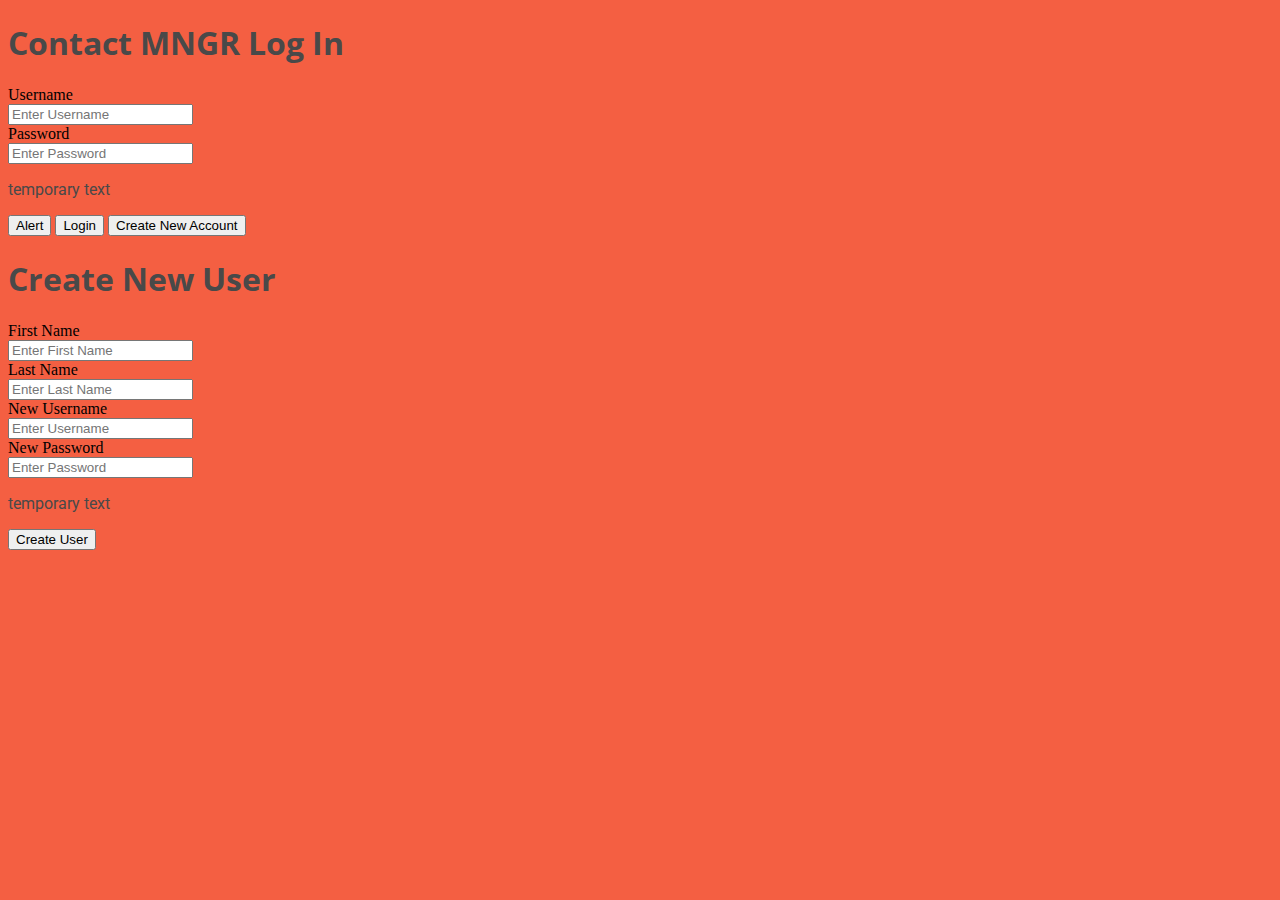
==== index.html @ ddaecdc8 "Update back-end.js" ====
<?php
// Starting session
session_start();
?>

<!DOCTYPE html>
<html lang = "en">
    <head>

      <script src="back-end.js"></script>
      <script src="hashes.js"></script>
      <script src="javacode.js"></script>
      <link rel="stylesheet" href="Stylesheet.css">
      <link href="https://fonts.googleapis.com/css?family=Open+Sans|Roboto&display=swap" rel="stylesheet">
  		<meta charset = "utf-8" />
          <title>CONTACT MNGR</title>
    </head>
    <body>
    <!--
      Login page
        -includes login prompts
        -inludes create new user prompts
      -->
			<div id = "loginPage">
				<h1> Contact MNGR Log In</h1>
        <form>
          <label>Username</label><br>
          <input type = "text"
                 id = "username_textbox"
                 placeholder="Enter Username"/><br>
          <label>Password</label><br>
          <input type = "text"
                 id = "password_textbox"
                 placeholder="Enter Password" /><br>
          <p id = "login_result">temporary text</p>

          <button onclick = "alert('hello')" >Alert </button>
          <button onclick = "login()" >Login </button>
          <button id = "add_user">Create New Account</button>
          <!-- script to make modal appear-->
          <script>
            var modal = document.getElementById("create_user_modal");
          	var add_user_button = document.getElementById("add_user");

          	add_user_button.onclick = function() {
          		modal.style.display = "block";
          	}

          	//window.onclick = function() {
          	//	modal.style.display = "none";
          	//}
            </script>
        </form>
        <!--
          Create Account popup modal
        -->
        <div id = "create_user_modal">
          <h1>Create New User</h1>
          <form>
            <label>First Name</label><br>
            <input type = "text"
                   id = "new_user_first_name"
                   placeholder="Enter First Name" /><br>
            <label>Last Name</label><br>
            <input type = "text"
                   id = "new_user_last_name"
                   placeholder="Enter Last Name" /><br>
            <label>New Username</label><br>
            <input type = "text"
                   id = "new_user_name"
                   placeholder="Enter Username"/><br>
            <label>New Password</label><br>
            <input type = "text"
                   id = "new_password"
                   placeholder="Enter Password" /><br>
            <p id = "user_added_result">temporary text</p>

            <button onclick = "addUser()" >Create User</button>

      </div>
      <!--
        Contacts page
          -includes search bar
          -inludes create new user prompts
        -->
     <!--  <div id = "contactsPage">
        <div id = "topOfPage">
          <h1> Contact MNGR</h1>
          <p> Welcome insertfirstname insertlastname </p>
          <input type = "text"
                 id = "search_textbox"
                 placeholder="Search for Contacts..."/>
          <button onclick = "alert('hola')"> Search</button>
          <button onclick = "addContact()">Add Contact</button>
          <button onclick = "logout()">Logout</button>
        </div>
        <div id = "contactDisplay">
          <label>contacts shown here</label>
        </div>
        <div id = "editContactPage">
          <h2>Edit Contact</h2>
          <label>First Name</label><br>
          <input type = "text"
                 id = "edit_firstname_textbox"
                 placeholder="Enter Username"/><br>
          <label>Last Name</label><br>
          <input type = "text"
                 id = "edit_lastname_textbox"
                 placeholder="Enter Username"/><br>
          <label>Phone Number</label><br>
          <input type = "text"
                 id = "edit_phone_textbox"
                 placeholder="Enter Username"/><br>
          <label>Email</label><br>
          <input type = "text"
                 id = "edit_email_textbox"
                 placeholder="Enter Username"/><br>
          <label>Address</label><br>
          <input type = "text"
                 id = "edit_address_textbox"
                 placeholder="Enter Username"/><br>
          <button onclick = "editContact()" >Submit </button>
          <button onclick = "">Cancel </button>
          <label id = "contact_edited_result">Contact edited result</label>
        </div>
        <div id = "addContactsPage">
          <h2>Add Contact</h2>
          <label>First Name</label><br>
          <input type = "text"
                 id = "add_firstname_textbox"
                 placeholder="Enter First Name..."/><br>
          <label>Last Name</label><br>
          <input type = "text"
                 id = "add_lastname_textbox"
                 placeholder="Enter Last Name..."/><br>
          <label>Phone Number</label><br>
          <input type = "text"
                 id = "add_phone_textbox"
                 placeholder="Enter Phone Number..."/><br>
          <label>Email</label><br>
          <input type = "text"
                 id = "add_email_textbox"
                 placeholder="Enter Email..."/><br>
          <label>Address</label><br>
          <input type = "text"
                 id = "add_address_textbox"
                 placeholder="Enter Address..."/><br>
          <button onclick = "addContact()" >Add</button>
          <button onclick = "">Cancel</button>
          <label id = "contact_added_result">Contact added result</label>
        </div>
      </div> -->


 		</body>
</html>
---- Stylesheet.css ----
body {
	background-color: #f45f42;
}

h1 {
	color: #494949;
	font-family: 'Open Sans', sans-serif;
}

p {
	color: #494949;
	font-family: 'Roboto', sans-serif;
}

.modal {
  display: none; /* Hidden by default */
  position: fixed; /* Stay in place */
  z-index: 1; /* Sit on top */
  left: 0;
  top: 0;
  width: 100%; /* Full width */
  height: 100%; /* Full height */
  overflow: auto; /* Enable scroll if needed */
  background-color: rgb(0,0,0); /* Fallback color */
  background-color: rgba(0,0,0,0.4); /* Black w/ opacity */
}

/* Modal Content/Box */
.modal-content {
  background-color: #fefefe;
  margin: 15% auto; /* 15% from the top and centered */
  padding: 20px;
  border: 1px solid #888;
  width: 80%; /* Could be more or less, depending on screen size */
}
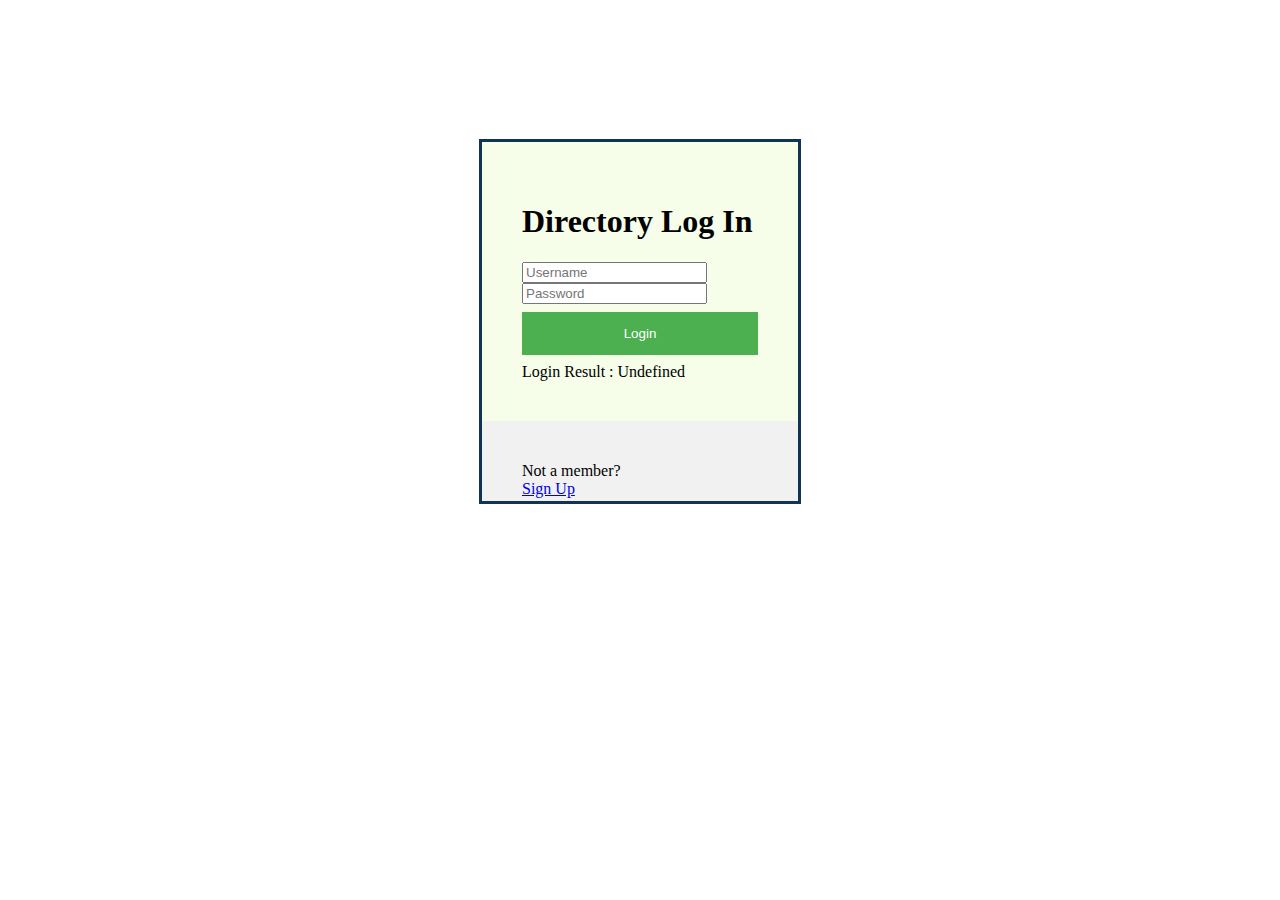
==== commit 97555621: "uploading stevens login page as index - updated variable names" ====
--- a/index.html
+++ b/index.html
@@ -1,156 +1,199 @@
-<?php
-// Starting session
-session_start();
-?>
-
 <!DOCTYPE html>
 <html lang = "en">
     <head>
+		<meta name="viewport" content="width=device-width, initial-scale=1" />
+        <title>Directory Log In</title>
+		<style>
+			body{font family: Ariel, Times New Roman, sans-serif;}
 
-      <script src="back-end.js"></script>
-      <script src="hashes.js"></script>
-      <script src="javacode.js"></script>
-      <link rel="stylesheet" href="Stylesheet.css">
-      <link href="https://fonts.googleapis.com/css?family=Open+Sans|Roboto&display=swap" rel="stylesheet">
-  		<meta charset = "utf-8" />
-          <title>CONTACT MNGR</title>
+			/* input fields */
+			input[type=text], input[type-password]
+			{
+				width: 100%;
+				padding: 12px 20px;
+				margin: 8px 0;
+				display: inline-block;
+				border: 1px solid #ccc;
+				box-sizing: border-box;
+			}
+
+			/* button styling */
+			button
+			{
+				background-color: #4CAF50;
+				color: white;
+				padding: 14px 20px;
+				margin: 8px 0;
+				border: none;
+				cursor: pointer;
+				width: 100%;
+			}
+
+			button:hover
+			{
+				opacity: 0.8;
+			}
+
+			/* Extra styles for the cancel button */
+			.cancelbtn
+			{
+				width: auto;
+				padding: 10px 18px;
+				background-color: #f44336;
+			}
+
+			/* Center the image and position the close button */
+			.imgcontainer
+			{
+				text-align: center;
+				margin: 24px 0 12px 0;
+				position: relative;
+			}
+
+			.container
+			{
+				padding: 40px;
+			}
+
+			.container2
+			{
+				padding: 15px;
+			}
+
+			span.logHyperlink
+			{
+				float: right;
+				padding-top: 1px;
+				padding-right: 115px;
+			}
+
+			/* The Directory Log In (dlogin) pre-login button (background) */
+			.dLogin
+			{
+				display: none; 						/* Hidden by default */
+				position: fixed; 					/* Stay in place */
+				z-index: 1;							/* Sit on top */
+				left: 0;
+				top: 0;
+				width: 100%;						/* Full width */
+				height: 100%; 						/* Full height */
+				overflow: auto; 					/* Enable scroll if needed */
+				background-color: rgb(0,0,0); 		/* Fallback color */
+				background-color: rgba(0,0,0,0.4); 	/* Black w/ opacity */
+				padding-top: 60px;
+			}
+
+			/* dLogin Content/Box */
+			.dLogin-content
+			{
+				background-color: #f6fde9;
+				margin: 11% auto 15% auto; 			/* 11% from the top, 15% from the bottom and centered */
+				border: 3px solid #135;
+				width: 25%; 						/* adjust this to change to size of text box that pops up */
+			}
+
+			/* The Close Button (x) */
+			.close
+			{
+				position: absolute;
+				right: 15px;
+				top: -20px;
+				color: #000;
+				font-size: 35px;
+				font-weight: bold;
+			}
+
+			.close:hover,
+			.close:focus
+			{
+				color: red;
+				cursor: pointer;
+			}
+
+			/* Add Zoom Animation */
+			.animate
+			{
+				-webkit-animation: animatezoom 0.8s;
+				animation: animatezoom 0.8s
+			}
+
+			@-webkit-keyframes animatezoom
+			{
+				from {-webkit-transform: scale(0)}
+				to {-webkit-transform: scale(1)}
+			}
+
+			@keyframes animatezoom
+			{
+				from {transform: scale(0)}
+				to {transform: scale(1)}
+			}
+
+			/* Change styles for span and cancel button on extra small screens */
+			@media screen and (max-width: 300px)
+			{
+				span.psw
+				{
+					display: block;
+					float: none;
+				}
+				.cancelbtn
+				{
+					width: 100%;
+				}
+			}
+		</style>
     </head>
-    <body>
-    <!--
-      Login page
-        -includes login prompts
-        -inludes create new user prompts
-      -->
-			<div id = "loginPage">
-				<h1> Contact MNGR Log In</h1>
-        <form>
-          <label>Username</label><br>
-          <input type = "text"
-                 id = "username_textbox"
-                 placeholder="Enter Username"/><br>
-          <label>Password</label><br>
-          <input type = "text"
-                 id = "password_textbox"
-                 placeholder="Enter Password" /><br>
-          <p id = "login_result">temporary text</p>
 
-          <button onclick = "alert('hello')" >Alert </button>
-          <button onclick = "login()" >Login </button>
-          <button id = "add_user">Create New Account</button>
-          <!-- script to make modal appear-->
-          <script>
-            var modal = document.getElementById("create_user_modal");
-          	var add_user_button = document.getElementById("add_user");
+    <body style="background-image:url('https://i.pinimg.com/originals/f4/33/41/f4334177bc2a7ceda4638d901f09656c.jpg'); background-repeat: no-repeat; background-size: fill;">
 
-          	add_user_button.onclick = function() {
-          		modal.style.display = "block";
-          	}
+		<div id="id01" class="dlogin">
+			<form  class="dLogin-content animate" action="mysuperscript.php" autocomplete="off">
 
-          	//window.onclick = function() {
-          	//	modal.style.display = "none";
-          	//}
-            </script>
-        </form>
-        <!--
-          Create Account popup modal
-        -->
-        <div id = "create_user_modal">
-          <h1>Create New User</h1>
-          <form>
-            <label>First Name</label><br>
-            <input type = "text"
-                   id = "new_user_first_name"
-                   placeholder="Enter First Name" /><br>
-            <label>Last Name</label><br>
-            <input type = "text"
-                   id = "new_user_last_name"
-                   placeholder="Enter Last Name" /><br>
-            <label>New Username</label><br>
-            <input type = "text"
-                   id = "new_user_name"
-                   placeholder="Enter Username"/><br>
-            <label>New Password</label><br>
-            <input type = "text"
-                   id = "new_password"
-                   placeholder="Enter Password" /><br>
-            <p id = "user_added_result">temporary text</p>
+				<div class="container">
+					<h1> Directory Log In</h1>
+					<input placeholder="Username" id="username_textbox" required><br>
+					<input placeholder="Password" id="password_textbox" required><br>
+					<button onclick = "login()" >Login </button>
+          <label id="login_result">Login Result : Undefined</label>
+				</div>
 
-            <button onclick = "addUser()" >Create User</button>
-
-      </div>
-      <!--
-        Contacts page
-          -includes search bar
-          -inludes create new user prompts
-        -->
-     <!--  <div id = "contactsPage">
-        <div id = "topOfPage">
-          <h1> Contact MNGR</h1>
-          <p> Welcome insertfirstname insertlastname </p>
-          <input type = "text"
-                 id = "search_textbox"
-                 placeholder="Search for Contacts..."/>
-          <button onclick = "alert('hola')"> Search</button>
-          <button onclick = "addContact()">Add Contact</button>
-          <button onclick = "logout()">Logout</button>
-        </div>
-        <div id = "contactDisplay">
-          <label>contacts shown here</label>
-        </div>
-        <div id = "editContactPage">
-          <h2>Edit Contact</h2>
-          <label>First Name</label><br>
-          <input type = "text"
-                 id = "edit_firstname_textbox"
-                 placeholder="Enter Username"/><br>
-          <label>Last Name</label><br>
-          <input type = "text"
-                 id = "edit_lastname_textbox"
-                 placeholder="Enter Username"/><br>
-          <label>Phone Number</label><br>
-          <input type = "text"
-                 id = "edit_phone_textbox"
-                 placeholder="Enter Username"/><br>
-          <label>Email</label><br>
-          <input type = "text"
-                 id = "edit_email_textbox"
-                 placeholder="Enter Username"/><br>
-          <label>Address</label><br>
-          <input type = "text"
-                 id = "edit_address_textbox"
-                 placeholder="Enter Username"/><br>
-          <button onclick = "editContact()" >Submit </button>
-          <button onclick = "">Cancel </button>
-          <label id = "contact_edited_result">Contact edited result</label>
-        </div>
-        <div id = "addContactsPage">
-          <h2>Add Contact</h2>
-          <label>First Name</label><br>
-          <input type = "text"
-                 id = "add_firstname_textbox"
-                 placeholder="Enter First Name..."/><br>
-          <label>Last Name</label><br>
-          <input type = "text"
-                 id = "add_lastname_textbox"
-                 placeholder="Enter Last Name..."/><br>
-          <label>Phone Number</label><br>
-          <input type = "text"
-                 id = "add_phone_textbox"
-                 placeholder="Enter Phone Number..."/><br>
-          <label>Email</label><br>
-          <input type = "text"
-                 id = "add_email_textbox"
-                 placeholder="Enter Email..."/><br>
-          <label>Address</label><br>
-          <input type = "text"
-                 id = "add_address_textbox"
-                 placeholder="Enter Address..."/><br>
-          <button onclick = "addContact()" >Add</button>
-          <button onclick = "">Cancel</button>
-          <label id = "contact_added_result">Contact added result</label>
-        </div>
-      </div> -->
+				<div class="container" style="background-color:#f1f1f1">
+					<span class="logHyperlink">
+						Not a member?
+						<a href="#">Sign Up</a>
+					</span>
+				</div>
+			</form>
+		</div>
 
 
- 		</body>
+
+		<div id="id02" class="dLogin">
+			<form  class="dLogin-content animate" action="mysuperscript.php" autocomplete="off">
+				<p>
+					<div class="imgcontainer">
+						<span onclick="document.getElementById('id02').style.display='none'" class="close" title="Close dLogin">&times;</span>
+					</div>
+
+					<div class="container2">
+						<h1> Sign up </h1>
+						<input placeholder="New Username" id="new_user_name" required type="username"><br>
+						<input placeholder="New Password" id="new_password" name="passwordsignup" required type="password"><br>
+						<input placeholder="Re-enter New Password" id="Password_confirm" name="passwordsignup_confirm" required type="password"><br>
+					</div>
+
+					<p class="signin button">
+						<button onclick = "login()" >Register </button>
+					</p>
+
+					<div class="container2" style="background-color:#f1f1f1">
+						<span class="logHyperlink">Already a member? <a href="#">Log in</a></span>
+					</div>
+				</p>
+			</form>
+		</div>
+
+
+	</body>
 </html>
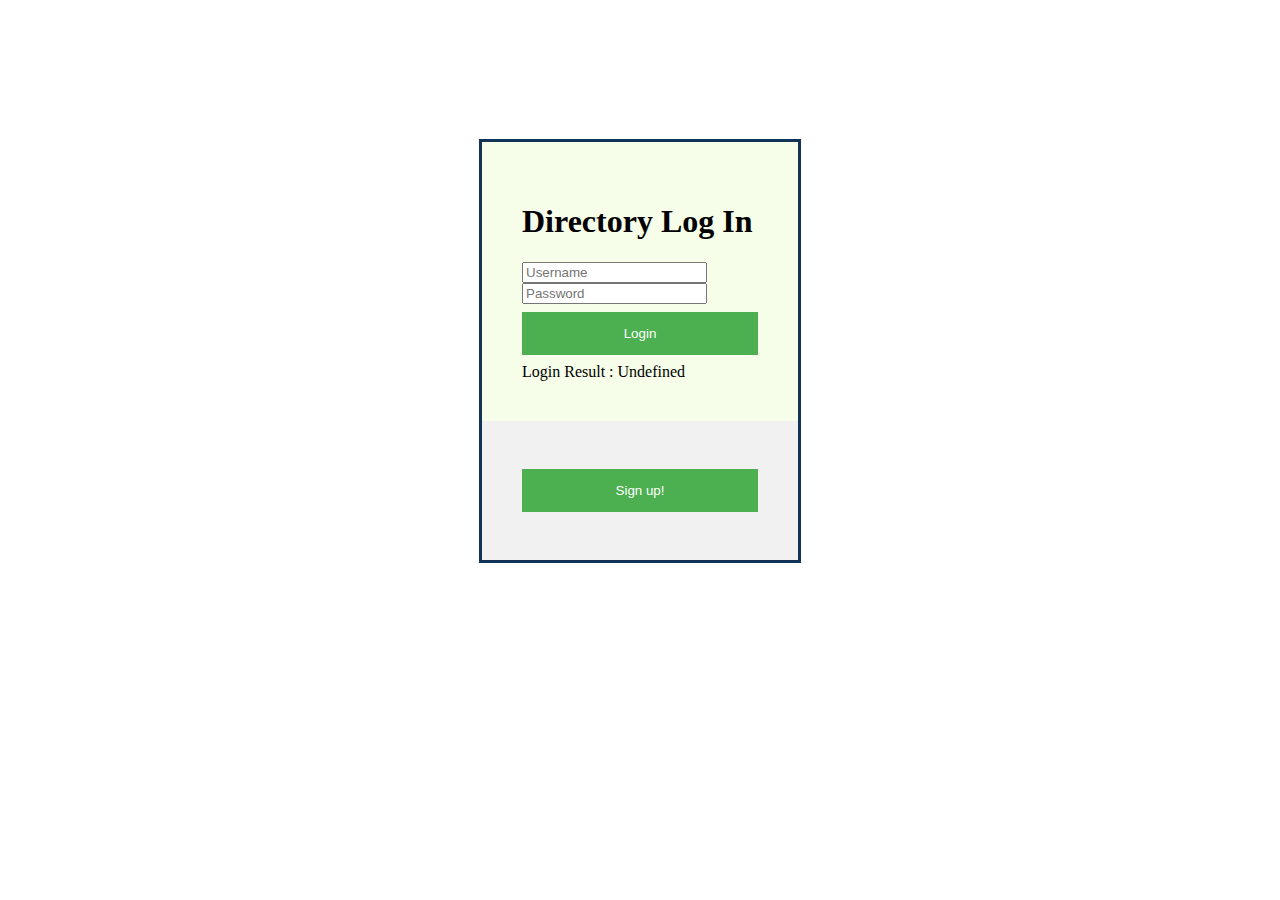
==== commit 31296668: "html debugging" ====
--- a/index.html
+++ b/index.html
@@ -1,6 +1,9 @@
 <!DOCTYPE html>
 <html lang = "en">
     <head>
+      <script src="back-end.js"></script>
+      <script src="javacode.js"></script>
+
 		<meta name="viewport" content="width=device-width, initial-scale=1" />
         <title>Directory Log In</title>
 		<style>
@@ -159,10 +162,11 @@
 				</div>
 
 				<div class="container" style="background-color:#f1f1f1">
-					<span class="logHyperlink">
+          <button onclick="document.getElementById('id02').style.display='block'">Sign up!</button>
+					<!--<span class="logHyperlink">
 						Not a member?
 						<a href="#">Sign Up</a>
-					</span>
+					</span> -->
 				</div>
 			</form>
 		</div>
@@ -170,7 +174,7 @@
 
 
 		<div id="id02" class="dLogin">
-			<form  class="dLogin-content animate" action="mysuperscript.php" autocomplete="off">
+			<form  class="dLogin-content animate" autocomplete="off">
 				<p>
 					<div class="imgcontainer">
 						<span onclick="document.getElementById('id02').style.display='none'" class="close" title="Close dLogin">&times;</span>
@@ -184,7 +188,7 @@
 					</div>
 
 					<p class="signin button">
-						<button onclick = "login()" >Register </button>
+						<button onclick = "addUser()" >Register </button>
 					</p>
 
 					<div class="container2" style="background-color:#f1f1f1">
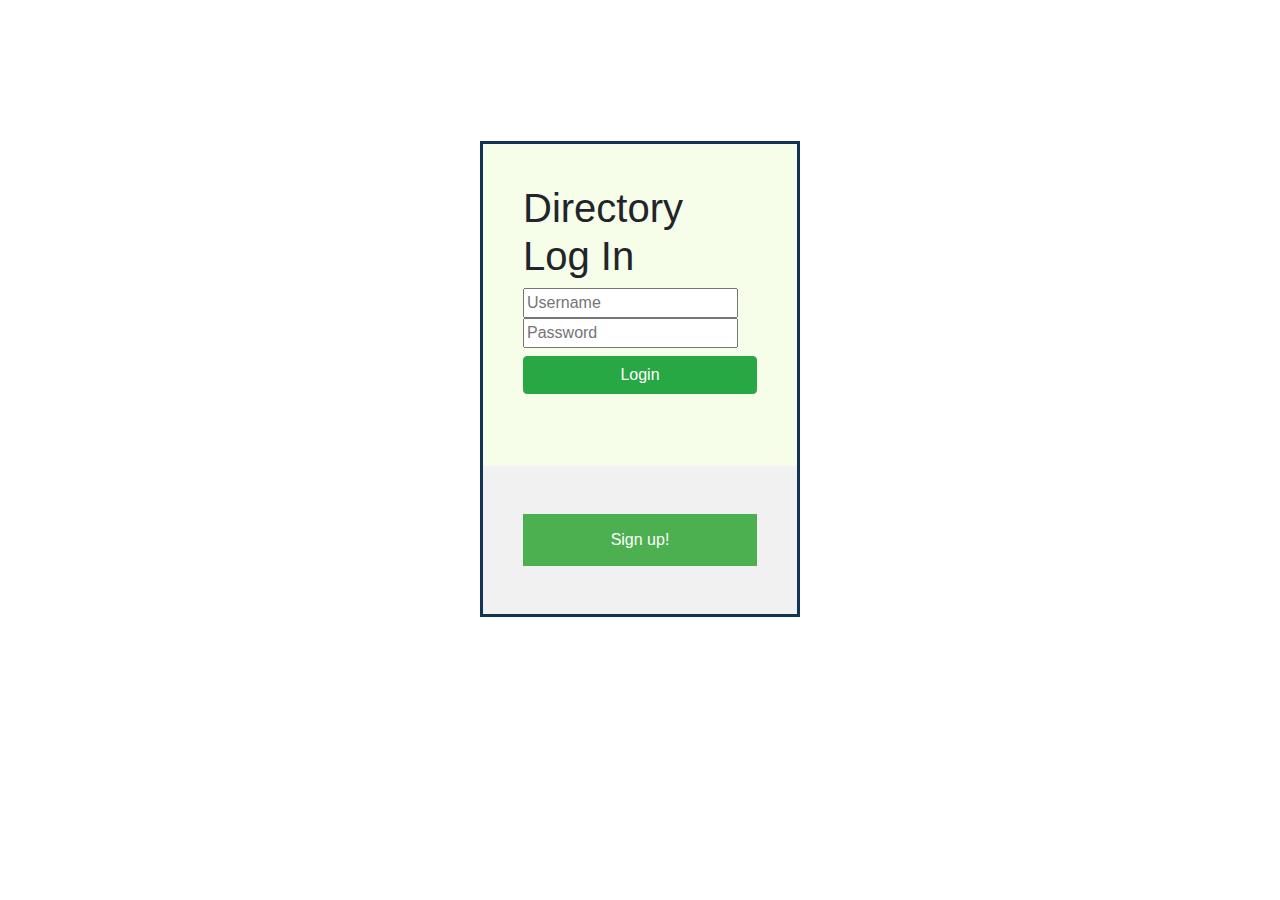
==== commit 5233a0d3: "Updated login page to match contact page" ====
--- a/index.html
+++ b/index.html
@@ -3,7 +3,8 @@
     <head>
       <script src="back-end.js"></script>
       <script src="javacode.js"></script>
-
+      <script src="hashes.js"></script>
+      <link rel="stylesheet" href="https://stackpath.bootstrapcdn.com/bootstrap/4.3.1/css/bootstrap.min.css" integrity="sha384-ggOyR0iXCbMQv3Xipma34MD+dH/1fQ784/j6cY/iJTQUOhcWr7x9JvoRxT2MZw1T" crossorigin="anonymous">
 		<meta name="viewport" content="width=device-width, initial-scale=1" />
         <title>Directory Log In</title>
 		<style>
@@ -151,14 +152,14 @@
     <body style="background-image:url('https://i.pinimg.com/originals/f4/33/41/f4334177bc2a7ceda4638d901f09656c.jpg'); background-repeat: no-repeat; background-size: fill;">
 
 		<div id="id01" class="dlogin">
-			<form  class="dLogin-content animate" action="mysuperscript.php" autocomplete="off">
+			<form  class="dLogin-content animate" autocomplete="off">
 
 				<div class="container">
 					<h1> Directory Log In</h1>
 					<input placeholder="Username" id="username_textbox" required><br>
-					<input placeholder="Password" id="password_textbox" required><br>
-					<button onclick = "login()" >Login </button>
-          <label id="login_result">Login Result : Undefined</label>
+					<input placeholder="Password" id="password_textbox" required type="password"><br>
+					<button class="btn btn-success" onclick = "login()" >Login </button>
+          <label id="login_result"></label>
 				</div>
 
 				<div class="container" style="background-color:#f1f1f1">
@@ -184,16 +185,18 @@
 						<h1> Sign up </h1>
 						<input placeholder="New Username" id="new_user_name" required type="username"><br>
 						<input placeholder="New Password" id="new_password" name="passwordsignup" required type="password"><br>
-						<input placeholder="Re-enter New Password" id="Password_confirm" name="passwordsignup_confirm" required type="password"><br>
+						<input placeholder="New First Name" id="new_user_first_name" name="passwordsignup_confirm" required type="username"><br>
+            <input placeholder="New Last Name" id="new_user_last_name" name="passwordsignup_confirm" required type="username"><br>
+            <label id="user_added_result"></label>
 					</div>
 
 					<p class="signin button">
-						<button onclick = "addUser()" >Register </button>
+						<button class="btn btn-success" onclick = "addUser()" >Register </button>
 					</p>
 
-					<div class="container2" style="background-color:#f1f1f1">
+					<!-- <div class="container2" style="background-color:#f1f1f1">
 						<span class="logHyperlink">Already a member? <a href="#">Log in</a></span>
-					</div>
+					</div> -->
 				</p>
 			</form>
 		</div>
